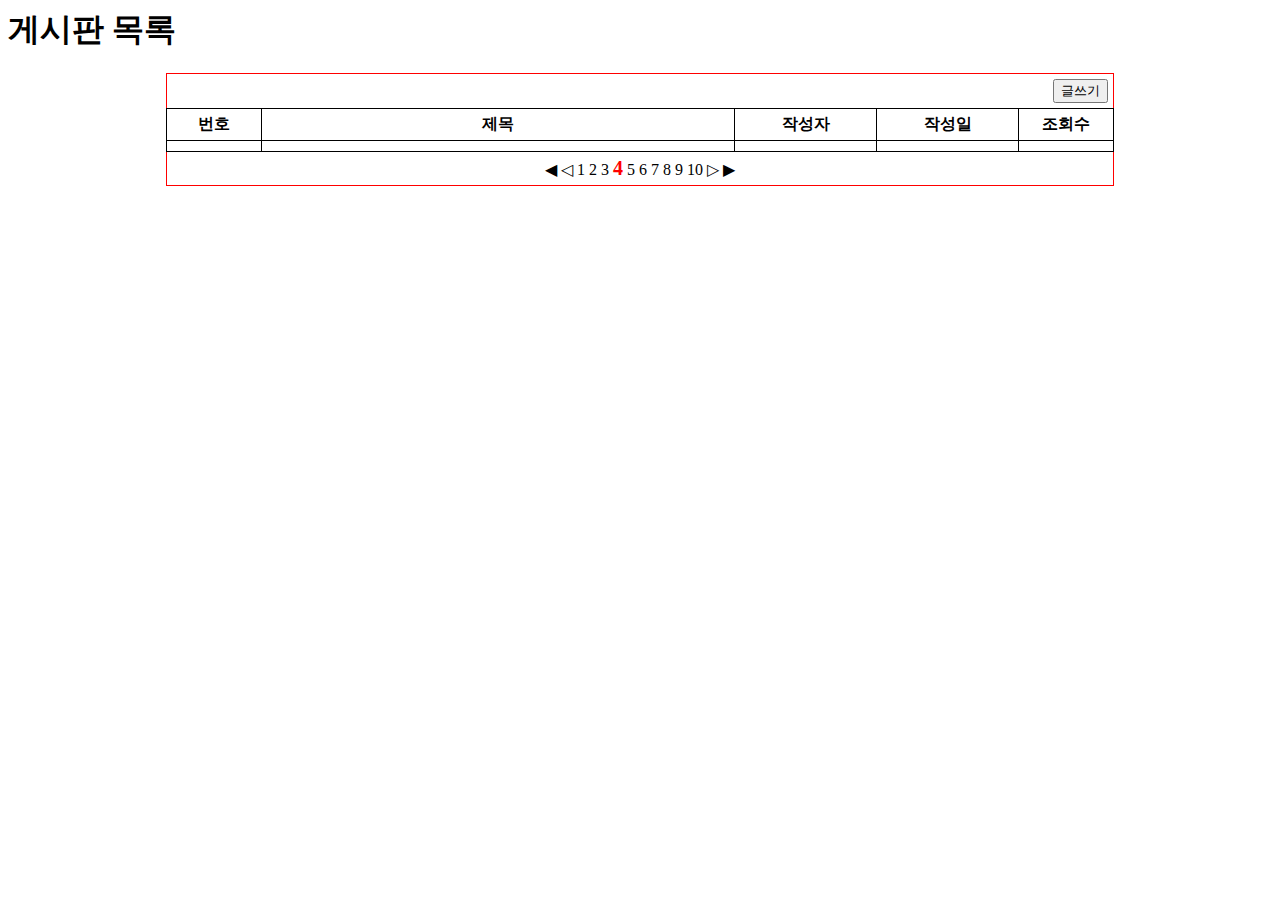
==== src/main/webapp/WEB-INF/templates/board/list.html @ 6748806b "V 1.1.8 로그인에 따른 새글쓰기 버튼 표시여부 1" ====
<html xmlns:th="http://www.thymeleaf.org"
      xmlns:layout="http://ultraq.net.nz/thymeleaf/layout"
      layout:decorate="~{fragments/layout}">

<th:block layout:fragment="mystyle">
    <style>
        table {
            border: 1px solid red;
            width: 75%;
            margin: 0 auto;
            text-align: center;
            border-collapse: collapse;
        }

        th, td {
            border: 1px solid black;
            padding: 5px;
        }

        thead td:nth-child(1) {
            border: none;
            text-align: right;
        }
        
        .pgnav{
            border: none;
        }
        
        .cpage{
            color: red;
            font-weight: bold;
            font-size: 20px;
        }
        
        td:nth-child(2){
            text-align: left;
        }
        
    </style>

</th:block>

<th:block layout:fragment="main">
    <div id="main">
        <h1>게시판 목록</h1>
        <table>
            <colgroup>
                <col style="width: 10%">
                <col style="width: 50%">
                <col style="width: 15%">
                <col style="width: 15%">
                <col style="width: 10%">
            </colgroup>
            <thead>
            <tr>
                <td colspan="5">
                    <p th:if="${session.isEmpty()}"></p>
                    <button th:unless="${session.isEmpty()}" type="button" id="newbtn">글쓰기</button>
                </td>
            </tr>
            <tr>
                <th>번호</th>
                <th>제목</th>
                <th>작성자</th>
                <th>작성일</th>
                <th>조회수</th>
            </tr>
            </thead>
            <tbody>
            <tr th:each="b:${boardList}">
                <td th:text="${b.bno}"></td>
                <td><a th:text="${b.title}" th:href="@{/view(bno=${b.bno})}"></a></td>
                <td th:text="${b.userid}"></td>
                <td th:text="${#strings.substring(b.regdate,0,10)}"></td>
                <td th:text="${b.views}"></td>
            </tr>
            <tr>
                <td class="pgnav" colspan="5">◀ ◁ 1 2 3 <span class="cpage">4</span> 5 6 7 8 9 10 ▷ ▶</td>
            </tr>
            </tbody>
        </table>
    </div>
</th:block>

<th:block layout:fragment="myscript">
    <script>
        let newbtn = document.getElementById("newbtn").addEventListener("click", function (){
            location.href = "/write";
        })
    </script>
    
</th:block>
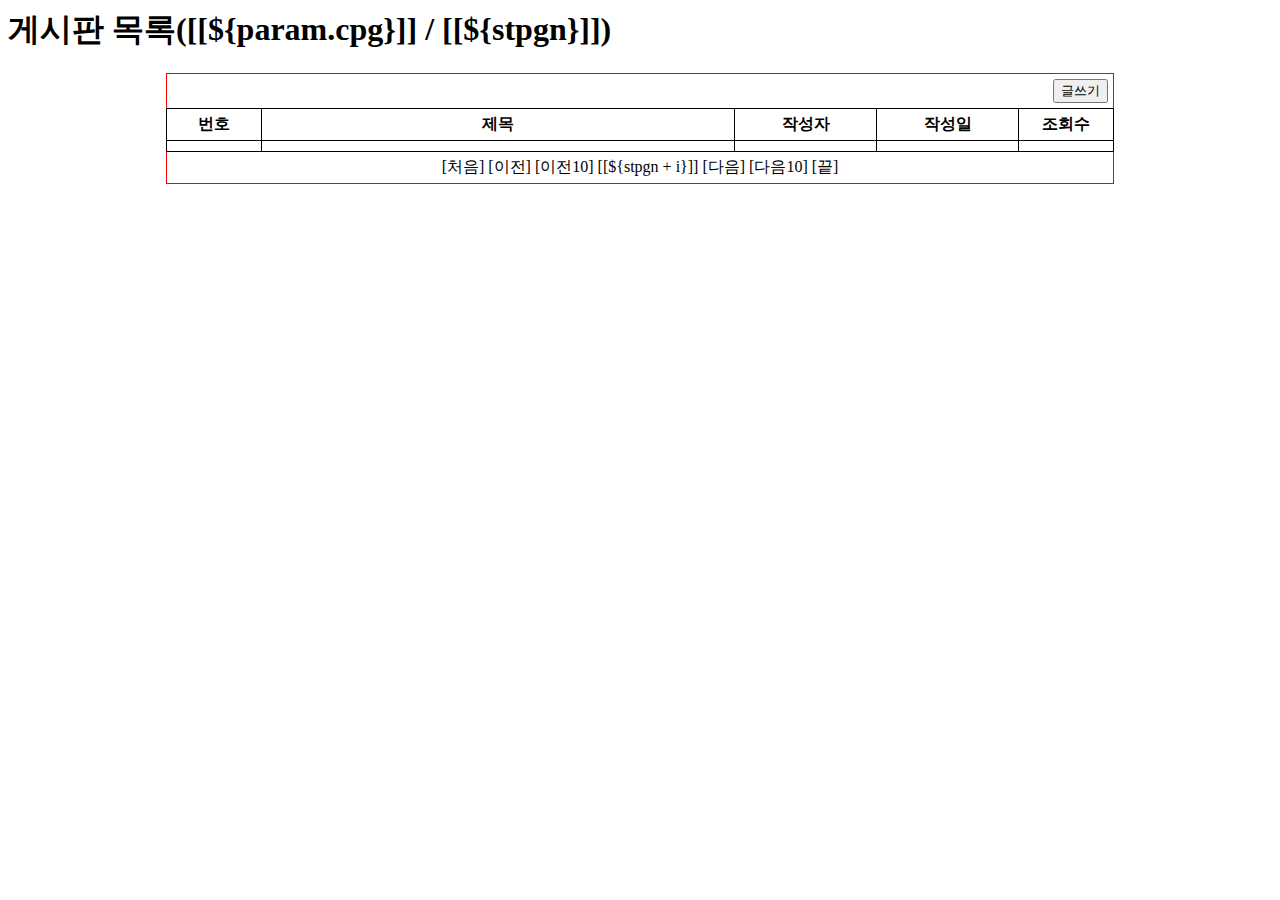
==== commit 862084c8: "V 1.2.2 페이지네이션 구현 1" ====
--- a/src/main/webapp/WEB-INF/templates/board/list.html
+++ b/src/main/webapp/WEB-INF/templates/board/list.html
@@ -21,28 +21,28 @@
             border: none;
             text-align: right;
         }
-        
-        .pgnav{
+
+        .pgnav {
             border: none;
         }
-        
-        .cpage{
+
+        .cpage {
             color: red;
             font-weight: bold;
             font-size: 20px;
         }
-        
-        td:nth-child(2){
+
+        td:nth-child(2) {
             text-align: left;
         }
-        
+    
     </style>
 
 </th:block>
 
 <th:block layout:fragment="main">
-    <div id="main">
-        <h1>게시판 목록</h1>
+    <div id="main" th:with="cpg=${(param.cpg == null)?1:T(java.lang.Integer).parseInt(param.cpg)}">
+        <h1>게시판 목록([[${param.cpg}]] / [[${stpgn}]])</h1>
         <table>
             <colgroup>
                 <col style="width: 10%">
@@ -54,8 +54,9 @@
             <thead>
             <tr>
                 <td colspan="5">
-                    <p th:if="${session.isEmpty()}"></p>
-                    <button th:unless="${session.isEmpty()}" type="button" id="newbtn">글쓰기</button>
+                    <!--                    <p th:if="${session.isEmpty()}"></p>-->
+                    <!--                    <button th:unless="${session.isEmpty()}" type="button" id="newbtn">글쓰기</button>-->
+                    <button th:disabled="${session.mvo == null}" type="button" id="newbtn">글쓰기</button>
                 </td>
             </tr>
             <tr>
@@ -75,7 +76,16 @@
                 <td th:text="${b.views}"></td>
             </tr>
             <tr>
-                <td class="pgnav" colspan="5">◀ ◁ 1 2 3 <span class="cpage">4</span> 5 6 7 8 9 10 ▷ ▶</td>
+                <td class="pgnav" colspan="5">
+                    [처음] [이전] [이전10]
+                    <th:block th:each=" i: ${#numbers.sequence(0,9) }">
+                        <span th:text="${stpgn + i}" th:if="${cpg == (stpgn + i)}" class="cpage"></span>
+                        <span th:unless="${cpg == (stpgn + i)}">
+                            <a th:href="@{/list(cpg=${stpgn + i})}">[[${stpgn + i}]]</a>
+                        </span>
+                    </th:block>
+                    [다음] [다음10] [끝]
+                </td>
             </tr>
             </tbody>
         </table>
@@ -84,9 +94,9 @@
 
 <th:block layout:fragment="myscript">
     <script>
-        let newbtn = document.getElementById("newbtn").addEventListener("click", function (){
+        let newbtn = document.getElementById("newbtn").addEventListener("click", function () {
             location.href = "/write";
         })
     </script>
-    
+
 </th:block>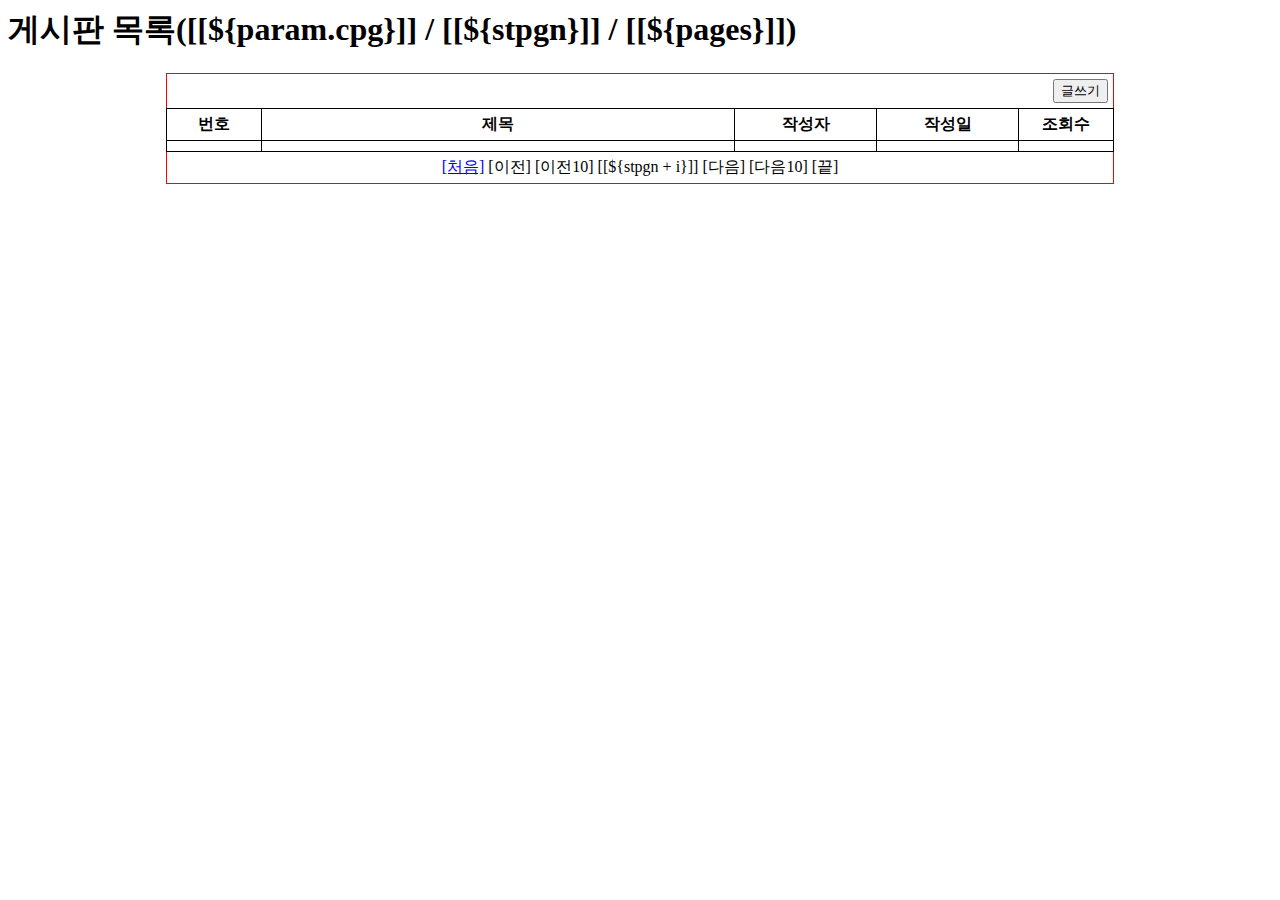
==== commit 089195c8: "V 1.2.3 페이지네이션 구현 2" ====
--- a/src/main/webapp/WEB-INF/templates/board/list.html
+++ b/src/main/webapp/WEB-INF/templates/board/list.html
@@ -42,7 +42,7 @@
 
 <th:block layout:fragment="main">
     <div id="main" th:with="cpg=${(param.cpg == null)?1:T(java.lang.Integer).parseInt(param.cpg)}">
-        <h1>게시판 목록([[${param.cpg}]] / [[${stpgn}]])</h1>
+        <h1>게시판 목록([[${param.cpg}]] / [[${stpgn}]] / [[${pages}]])</h1>
         <table>
             <colgroup>
                 <col style="width: 10%">
@@ -77,14 +77,20 @@
             </tr>
             <tr>
                 <td class="pgnav" colspan="5">
-                    [처음] [이전] [이전10]
+                    <a th:if="${cpg!=1}" href="/list?cpg=1">[처음]</a>
+                    <a th:if="${cpg>1}" th:href="@{/list(cpg=${cpg - 1})}">[이전]</a>
+                    <a th:if="${cpg>10}" th:href="@{/list(cpg=${cpg - 10})}">[이전10]</a>
                     <th:block th:each=" i: ${#numbers.sequence(0,9) }">
+                        <th:block th:if="${(stpgn + i) <= pages}">
                         <span th:text="${stpgn + i}" th:if="${cpg == (stpgn + i)}" class="cpage"></span>
                         <span th:unless="${cpg == (stpgn + i)}">
                             <a th:href="@{/list(cpg=${stpgn + i})}">[[${stpgn + i}]]</a>
                         </span>
+                        </th:block>
                     </th:block>
-                    [다음] [다음10] [끝]
+                    <a th:if="${cpg < pages}" th:href="@{/list(cpg=${cpg + 1})}">[다음]</a>
+                    <a th:if="${cpg < (pages - 10)}" th:href="@{/list(cpg=${cpg + 10})}">[다음10]</a>
+                    <a th:if="${cpg < pages}" th:href="@{/list(cpg=${pages})}">[끝]</a>
                 </td>
             </tr>
             </tbody>
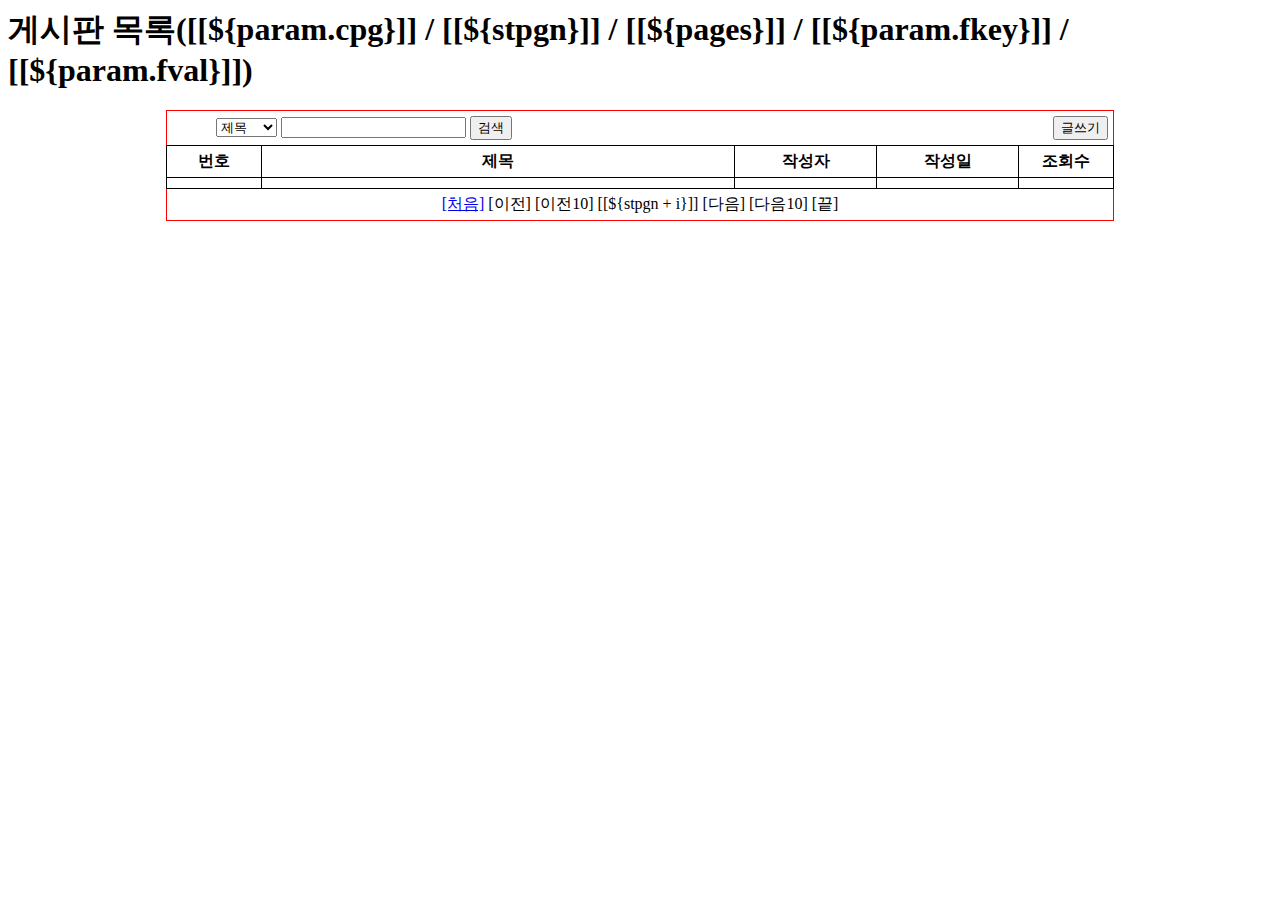
==== commit 9b40422c: "V 1.2.4 게시판 검색기능 구현 1" ====
--- a/src/main/webapp/WEB-INF/templates/board/list.html
+++ b/src/main/webapp/WEB-INF/templates/board/list.html
@@ -35,6 +35,13 @@
         td:nth-child(2) {
             text-align: left;
         }
+
+        .alignleft {
+            display: inline-block;
+            width: 89%;
+            text-align: left;
+        }
+    
     
     </style>
 
@@ -42,7 +49,7 @@
 
 <th:block layout:fragment="main">
     <div id="main" th:with="cpg=${(param.cpg == null)?1:T(java.lang.Integer).parseInt(param.cpg)}">
-        <h1>게시판 목록([[${param.cpg}]] / [[${stpgn}]] / [[${pages}]])</h1>
+        <h1>게시판 목록([[${param.cpg}]] / [[${stpgn}]] / [[${pages}]] / [[${param.fkey}]] / [[${param.fval}]])</h1>
         <table>
             <colgroup>
                 <col style="width: 10%">
@@ -56,6 +63,16 @@
                 <td colspan="5">
                     <!--                    <p th:if="${session.isEmpty()}"></p>-->
                     <!--                    <button th:unless="${session.isEmpty()}" type="button" id="newbtn">글쓰기</button>-->
+                    <span class="alignleft" th:if="${session.mvo != null}">
+                        <select name="fkey" id="fkey">
+                            <option value="title">제목</option>
+                            <option value="userid">작성자</option>
+                            <option value="contents">내용</option>
+                        </select>
+                        <input type="text" name="fval" id="fval"/>
+                        <button type="button" id="findbtn">검색</button>
+                    </span>
+                    
                     <button th:disabled="${session.mvo == null}" type="button" id="newbtn">글쓰기</button>
                 </td>
             </tr>
@@ -82,8 +99,8 @@
                     <a th:if="${cpg>10}" th:href="@{/list(cpg=${cpg - 10})}">[이전10]</a>
                     <th:block th:each=" i: ${#numbers.sequence(0,9) }">
                         <th:block th:if="${(stpgn + i) <= pages}">
-                        <span th:text="${stpgn + i}" th:if="${cpg == (stpgn + i)}" class="cpage"></span>
-                        <span th:unless="${cpg == (stpgn + i)}">
+                            <span th:text="${stpgn + i}" th:if="${cpg == (stpgn + i)}" class="cpage"></span>
+                            <span th:unless="${cpg == (stpgn + i)}">
                             <a th:href="@{/list(cpg=${stpgn + i})}">[[${stpgn + i}]]</a>
                         </span>
                         </th:block>
@@ -103,6 +120,23 @@
         let newbtn = document.getElementById("newbtn").addEventListener("click", function () {
             location.href = "/write";
         })
+        
+        // EMCAscript 2020 지원시 - 최신 브라우저 사용시
+        // Cannot read properties of null 세련되게 처리하기
+        // optional chaining 사용 -> 객체명?.addEventListener
+        // 검색시 요청 url = /list?fkey=title&fval=테스트
+        let fintbtn = document.getElementById("findbtn")?.addEventListener("click", () => {
+            let fkey = document.querySelector('#fkey');
+            let fval = document.querySelector('#fval');
+            if (fval.value == '') {
+                alert('검색할 내용을 입력하세요');
+            }else {
+                let qry = '?fkey=' + fkey.value;
+                qry += '&fval=' + fval.value;
+                location.href = "/list" + qry;
+            }
+        })
+    
     </script>
 
 </th:block>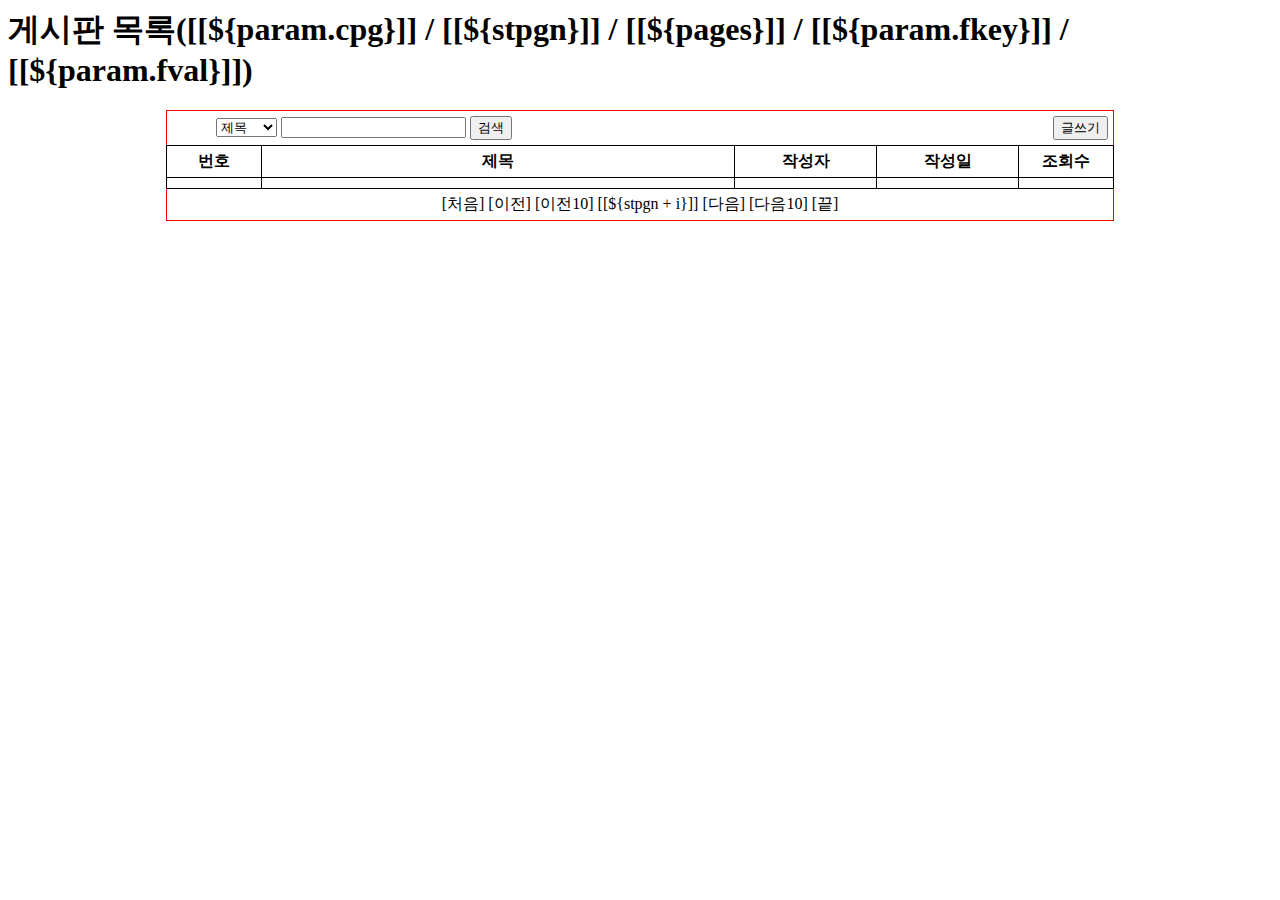
==== commit bbbfc7d6: "V 1.2.4 게시판 검색기능 구현 2" ====
--- a/src/main/webapp/WEB-INF/templates/board/list.html
+++ b/src/main/webapp/WEB-INF/templates/board/list.html
@@ -94,20 +94,20 @@
             </tr>
             <tr>
                 <td class="pgnav" colspan="5">
-                    <a th:if="${cpg!=1}" href="/list?cpg=1">[처음]</a>
-                    <a th:if="${cpg>1}" th:href="@{/list(cpg=${cpg - 1})}">[이전]</a>
-                    <a th:if="${cpg>10}" th:href="@{/list(cpg=${cpg - 10})}">[이전10]</a>
+                    <a th:if="${cpg!=1}" th:href="@{/list(cpg=1,fkey=${param.fkey},fval=${param.fval})}">[처음]</a>
+                    <a th:if="${cpg>1}" th:href="@{/list(cpg=${cpg - 1},fkey=${param.fkey},fval=${param.fval})}">[이전]</a>
+                    <a th:if="${cpg>10}" th:href="@{/list(cpg=${cpg - 10},fkey=${param.fkey},fval=${param.fval})}">[이전10]</a>
                     <th:block th:each=" i: ${#numbers.sequence(0,9) }">
                         <th:block th:if="${(stpgn + i) <= pages}">
                             <span th:text="${stpgn + i}" th:if="${cpg == (stpgn + i)}" class="cpage"></span>
                             <span th:unless="${cpg == (stpgn + i)}">
-                            <a th:href="@{/list(cpg=${stpgn + i})}">[[${stpgn + i}]]</a>
+                            <a th:href="@{/list(cpg=${stpgn + i},fkey=${param.fkey},fval=${param.fval})}">[[${stpgn + i}]]</a>
                         </span>
                         </th:block>
                     </th:block>
-                    <a th:if="${cpg < pages}" th:href="@{/list(cpg=${cpg + 1})}">[다음]</a>
-                    <a th:if="${cpg < (pages - 10)}" th:href="@{/list(cpg=${cpg + 10})}">[다음10]</a>
-                    <a th:if="${cpg < pages}" th:href="@{/list(cpg=${pages})}">[끝]</a>
+                    <a th:if="${cpg < pages}" th:href="@{/list(cpg=${cpg + 1},fkey=${param.fkey},fval=${param.fval})}">[다음]</a>
+                    <a th:if="${cpg < (pages - 10)}" th:href="@{/list(cpg=${cpg + 10},fkey=${param.fkey},fval=${param.fval})}">[다음10]</a>
+                    <a th:if="${cpg < pages}" th:href="@{/list(cpg=${pages},fkey=${param.fkey},fval=${param.fval})}">[끝]</a>
                 </td>
             </tr>
             </tbody>
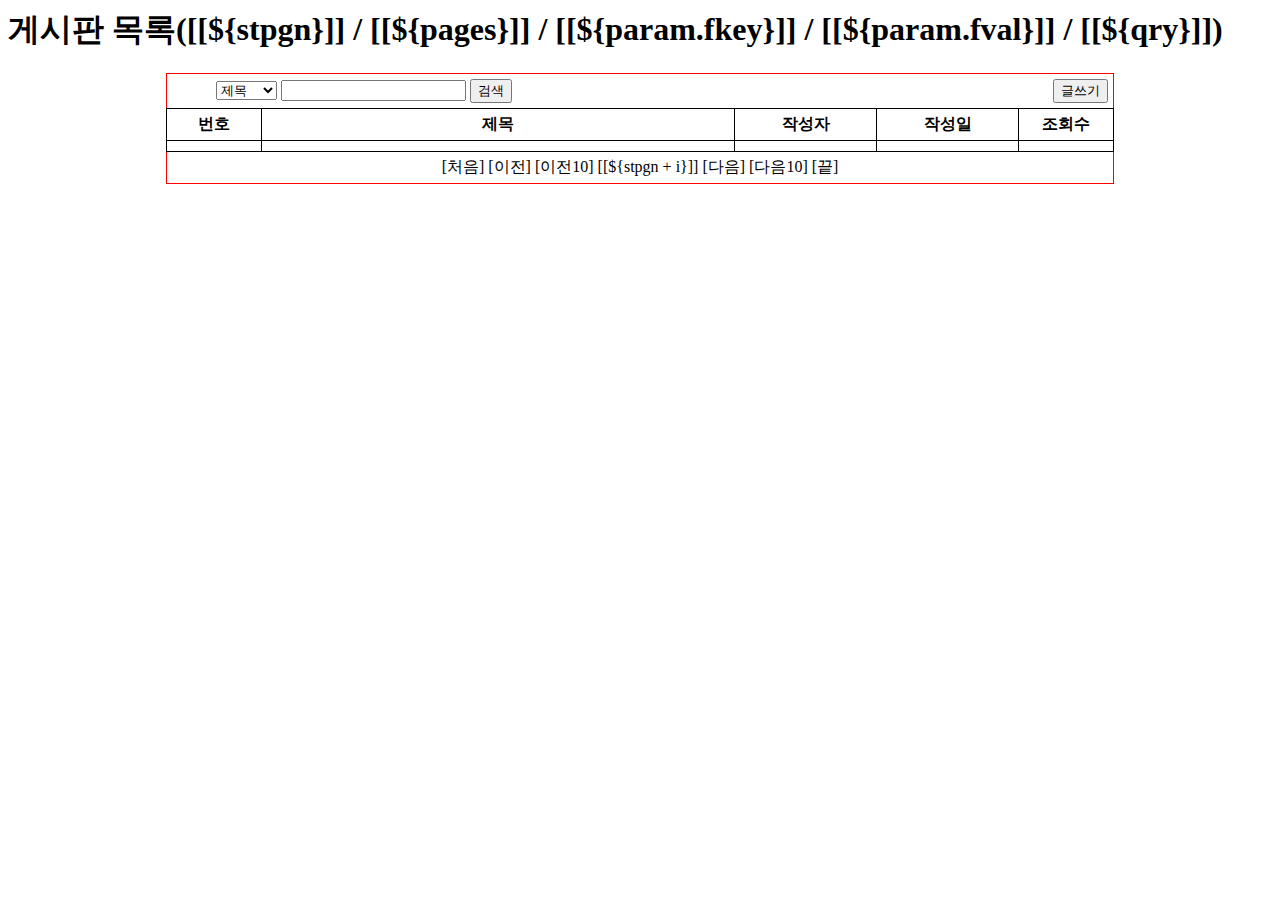
==== commit bd82be9c: "V 1.2.5 로그인 여부에 따른 수정/삭제 버튼 표시여부 지정" ====
--- a/src/main/webapp/WEB-INF/templates/board/list.html
+++ b/src/main/webapp/WEB-INF/templates/board/list.html
@@ -49,7 +49,7 @@
 
 <th:block layout:fragment="main">
     <div id="main" th:with="cpg=${(param.cpg == null)?1:T(java.lang.Integer).parseInt(param.cpg)}">
-        <h1>게시판 목록([[${param.cpg}]] / [[${stpgn}]] / [[${pages}]] / [[${param.fkey}]] / [[${param.fval}]])</h1>
+        <h1 th:with="qry=(${#httpServletRequest.queryString})">게시판 목록([[${stpgn}]] / [[${pages}]] / [[${param.fkey}]] / [[${param.fval}]] / [[${qry}]])</h1>
         <table>
             <colgroup>
                 <col style="width: 10%">
@@ -94,20 +94,22 @@
             </tr>
             <tr>
                 <td class="pgnav" colspan="5">
-                    <a th:if="${cpg!=1}" th:href="@{/list(cpg=1,fkey=${param.fkey},fval=${param.fval})}">[처음]</a>
-                    <a th:if="${cpg>1}" th:href="@{/list(cpg=${cpg - 1},fkey=${param.fkey},fval=${param.fval})}">[이전]</a>
-                    <a th:if="${cpg>10}" th:href="@{/list(cpg=${cpg - 10},fkey=${param.fkey},fval=${param.fval})}">[이전10]</a>
+                    <a th:if="${cpg!=1}" th:href="@{'/list?cpg=1' + ${fqry}}">[처음]</a>
+                    <a th:if="${cpg>1}"  th:href="@{'/list?cpg='+${cpg - 1}+${fqry}}">[이전]</a>
+                    <a th:if="${cpg>10}" th:href="@{'/list?cpg='+${cpg - 10}+${fqry}}">[이전10]</a>
                     <th:block th:each=" i: ${#numbers.sequence(0,9) }">
                         <th:block th:if="${(stpgn + i) <= pages}">
                             <span th:text="${stpgn + i}" th:if="${cpg == (stpgn + i)}" class="cpage"></span>
                             <span th:unless="${cpg == (stpgn + i)}">
-                            <a th:href="@{/list(cpg=${stpgn + i},fkey=${param.fkey},fval=${param.fval})}">[[${stpgn + i}]]</a>
+                            <a th:href="@{'/list?cpg='+${stpgn + i}+${fqry}}">[[${stpgn + i}]]</a>
                         </span>
                         </th:block>
                     </th:block>
-                    <a th:if="${cpg < pages}" th:href="@{/list(cpg=${cpg + 1},fkey=${param.fkey},fval=${param.fval})}">[다음]</a>
-                    <a th:if="${cpg < (pages - 10)}" th:href="@{/list(cpg=${cpg + 10},fkey=${param.fkey},fval=${param.fval})}">[다음10]</a>
-                    <a th:if="${cpg < pages}" th:href="@{/list(cpg=${pages},fkey=${param.fkey},fval=${param.fval})}">[끝]</a>
+                    <a th:if="${cpg < pages}" th:href="@{'/list?cpg='+${cpg + 1}+${fqry}}">[다음]</a>
+                    <a th:if="${cpg < (pages - 10)}"
+                       th:href="@{'/list?cpg='+${cpg + 10}+${fqry}}">[다음10]</a>
+                    <a th:if="${cpg < pages}"
+                       th:href="@{'/list?cpg='+${pages}+${fqry}}">[끝]</a>
                 </td>
             </tr>
             </tbody>
@@ -130,7 +132,7 @@
             let fval = document.querySelector('#fval');
             if (fval.value == '') {
                 alert('검색할 내용을 입력하세요');
-            }else {
+            } else {
                 let qry = '?fkey=' + fkey.value;
                 qry += '&fval=' + fval.value;
                 location.href = "/list" + qry;
